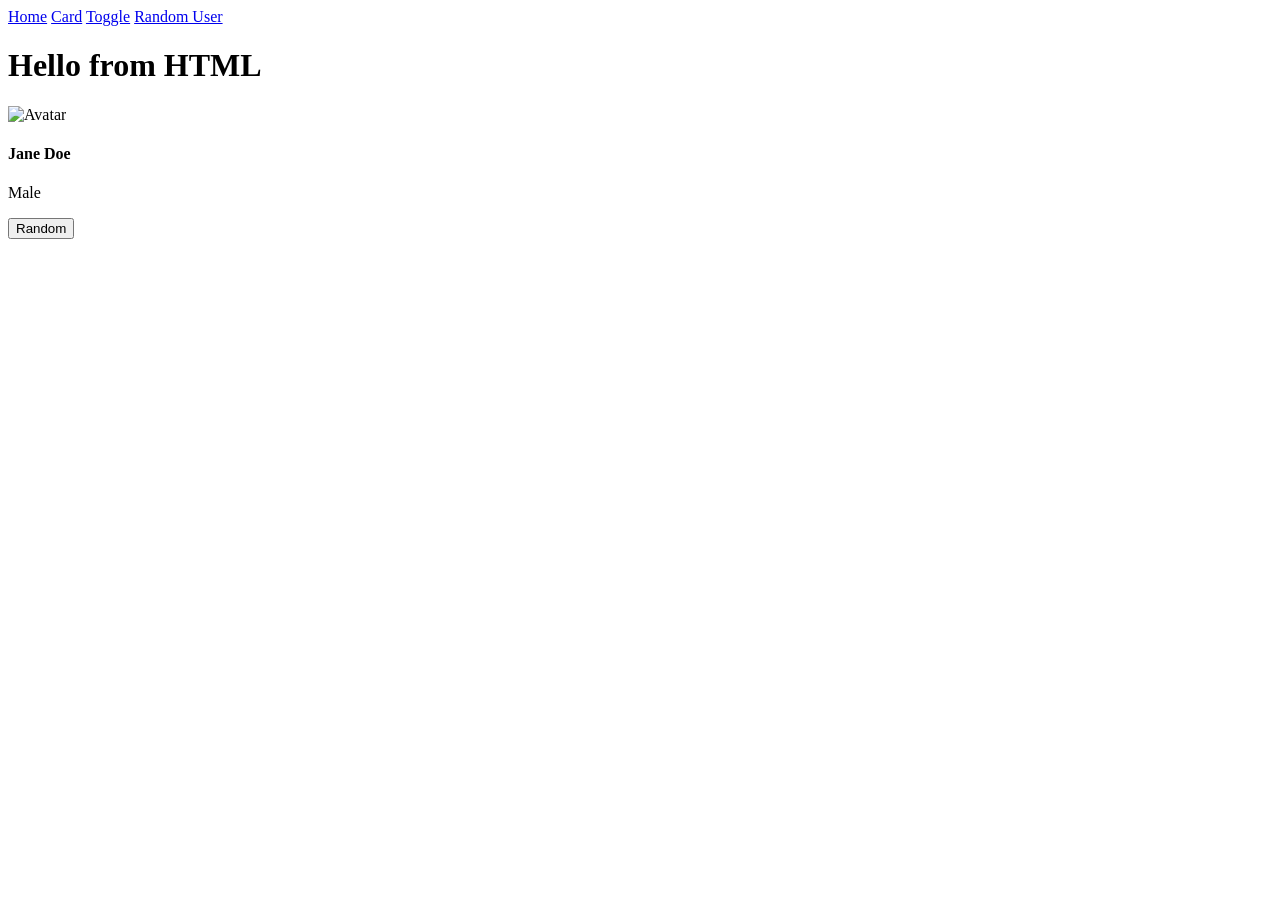
==== src/main/resources/static/randomuser.html @ 9408334a "changes" ====
<!DOCTYPE html>
<html lang="en">
<head>
    <meta charset="UTF-8">
    <meta name="viewport" content="width=device-width, initial-scale=1.0">
    <title>Profile Card Toggle</title>
    <link rel="stylesheet" href="/css/site.css">
</head>
<body>

    <div class="navbar">
        <a href="/">Home</a>
        <a href="/card.html">Card</a>
        <a href="/toggle.html">Toggle</a>
        <a href="/randomuser.html">Random User</a>
    </div>

    <h1>Hello from HTML</h1>
    <div class="card">
        <img id="userImage" src="https://www.w3schools.com/howto/img_avatar.png" alt="Avatar" style="width:100%">
        <div class="cardContainer">
            <h4 id="userName"><b>Jane Doe</b></h4>
            <p id="userGender">Male</p>
        </div>
    </div>

    <button onclick="getAndDisplayNextRandomUser()">Random</button>

    <script src="/js/site.js"></script>
    <script src="/js/randomuser.js"></script>
</body>
</html>
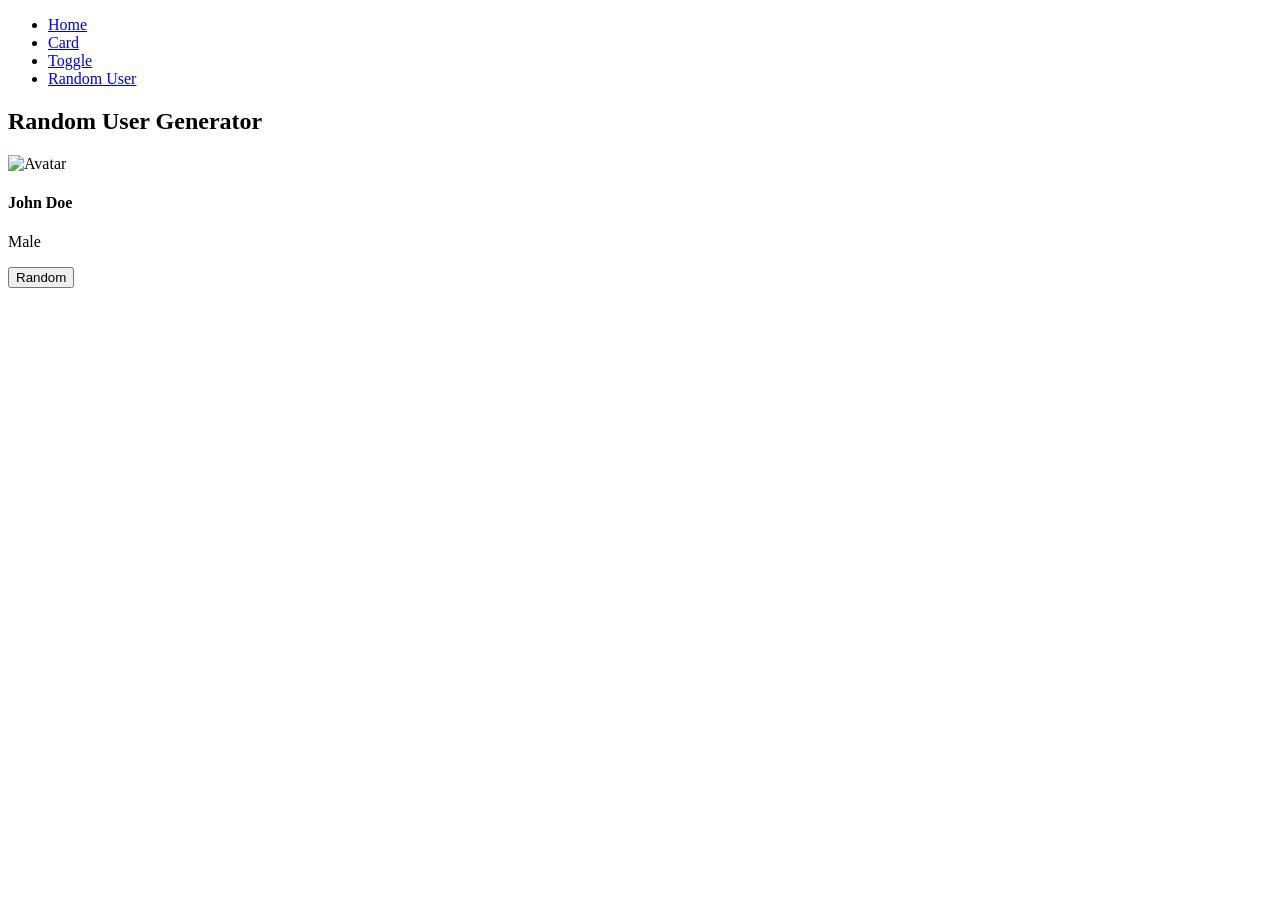
==== commit 95ecea77: "Added nav bar,toggle, random user" ====
--- a/src/main/resources/static/randomuser.html
+++ b/src/main/resources/static/randomuser.html
@@ -3,30 +3,31 @@
 <head>
     <meta charset="UTF-8">
     <meta name="viewport" content="width=device-width, initial-scale=1.0">
-    <title>Profile Card Toggle</title>
+    <title>Random User API</title>
     <link rel="stylesheet" href="/css/site.css">
 </head>
 <body>
 
-    <div class="navbar">
-        <a href="/">Home</a>
-        <a href="/card.html">Card</a>
-        <a href="/toggle.html">Toggle</a>
-        <a href="/randomuser.html">Random User</a>
-    </div>
+     <nav> 
+        <ul> 
+            <li><a href="/">Home</a></li> 
+            <li><a href="/card.html">Card</a></li>
+            <li><a href="/toggle.html">Toggle</a></li> 
+            <li><a href="/randomuser.html">Random User</a></li>
+         </ul>
+     </nav>
 
-    <h1>Hello from HTML</h1>
+    <h2>Random User Generator</h2>
     <div class="card">
         <img id="userImage" src="https://www.w3schools.com/howto/img_avatar.png" alt="Avatar" style="width:100%">
-        <div class="cardContainer">
-            <h4 id="userName"><b>Jane Doe</b></h4>
+        <div class="container">
+            <h4 id="userName"><b>John Doe</b></h4>
             <p id="userGender">Male</p>
         </div>
     </div>
 
     <button onclick="getAndDisplayNextRandomUser()">Random</button>
 
-    <script src="/js/site.js"></script>
     <script src="/js/randomuser.js"></script>
 </body>
 </html>
